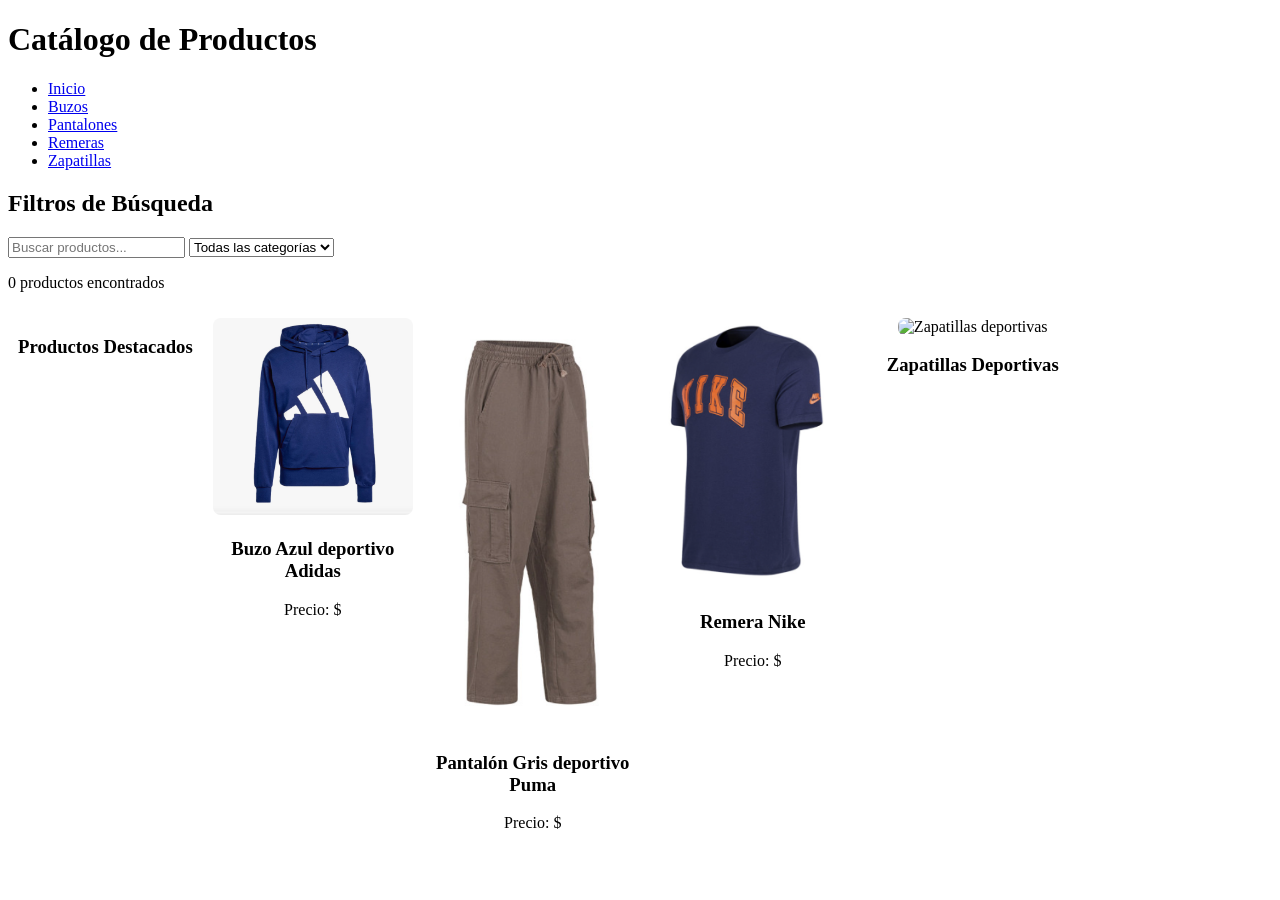
==== index.html @ 54535d8a "Agrego index.HTML e index.CSS" ====
<!DOCTYPE html>
<html lang="es">
    <head>
        <meta charset="UTF-8">
        <meta name="viewpoint" content="width=device-width, initial-sacale=1.0">
        <title>Catálogo de Productos</title>
        <link rel="stylesheet" href = "./css/index.css"/>
        <script src="./js/script.js" defer></script>
        <!-- <link rel="icon" href="./..."/> , agregar si es que se usa icono -->
    </head>
    <body>
        <header>
            <!-- rama-->
            <h1>Catálogo de Productos</h1>
            <nav>
                <ul>
                    <li><a href="index.html">Inicio</a></li>
                    <li><a href="pages/buzos.html">Buzos</a></li>
                    <li><a href="pages/pantalones.html">Pantalones</a></li>
                    <li><a href="pages/remeras.html">Remeras</a></li>
                    <li><a href="pages/zapatillas.html">Zapatillas</a></li>
                </ul>
            </nav>
        </header>
        
        <main>
            <!-- Buscador-->
            <section id="filtros">
                <h2>Filtros de Búsqueda</h2>
                <input type="text" id="busqueda" placeholder="Buscar productos...">
            

            
            <!-- Lista de categorías -->
                <select id="categoria">
                    <option value="todos">Todas las categorías</option>
                    <option value="buzos">Buzos</option>
                    <option value="pantalones">Pantalones</option>
                    <option value="remeras">Remeras</option>
                    <option value="zapatillas">Zapatillas</option>
                </select>
            </section>

            <!-- Contador de resultados, despues con Java cambia -->
            <p id="contador">0 productos encontrados</p>

            <!--- "perchero" que muestra los productos -->
            <section id="perchero">
                <h3>Productos Destacados</h3>
                <div class="item" data-categoria="buzos">
                    <img src="assets\img\buzo-adidas-deportivo.jpg" alt="Buzo azul deportivo Adidas">
                    <h3>Buzo Azul deportivo Adidas</h3>
                    <p>Precio: $</p>
                    
                </div>
                <div class="item" data-categoria="pantalones">
                    <img src="assets/img/pantalon-puma-urban.png" alt="Pantalón Gris deportivo Puma">
                    <h3>Pantalón Gris deportivo Puma</h3>
                    <p>Precio: $</p>
                </div>
                <div class="item" data-categoria="remeras">
                    <img src="assets\img\remera-nike-urbano.png" alt="Remera Nike">
                    <h3>Remera Nike</h3>
                    <p>Precio: $</p>                    
                </div>
                <div class="item" data-categoria="zapatillas">
                    <img src="assets/img/zapatilla1.png" alt="Zapatillas deportivas">
                    <h3>Zapatillas Deportivas</h3>
                </div>
            <!-- más ítems -->
</section>

            
        <footer>
            <!-- rama--> 
        </footer>
    </body>
</html>
---- css/index.css ----
#perchero {
    display: flex;
    overflow-x: auto; /* scroll horizontal */
    gap: 20px;
    padding: 10px;
}

#perchero .item {
    flex: 0 0 auto; 
    text-align: center;
    width: 200px;
}

#perchero img {
    width: 100%;
    border-radius: 8px;
}
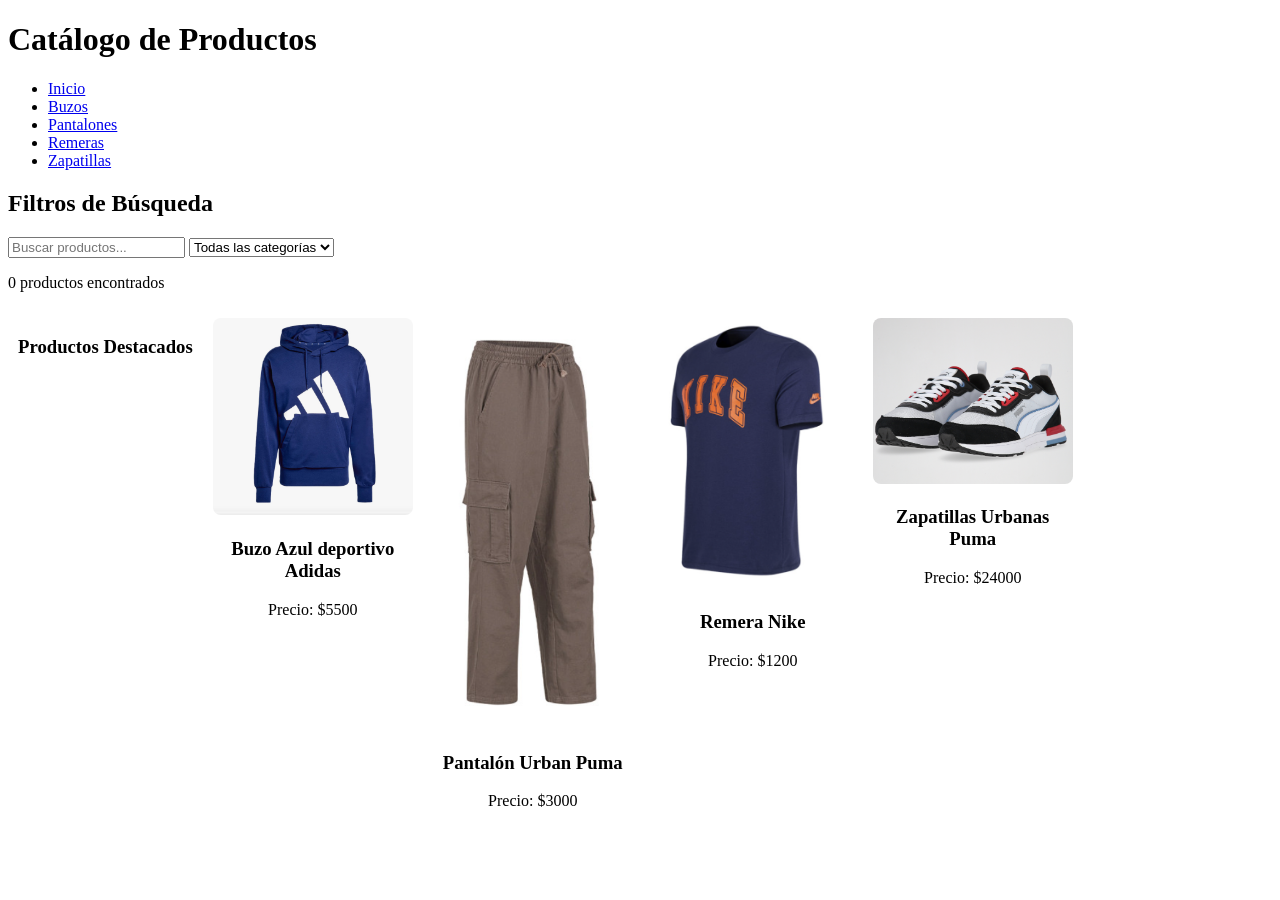
==== commit 82049539: "Agrego fotos faltantes a index.html y agrego la carpeta favicon" ====
--- a/index.html
+++ b/index.html
@@ -50,22 +50,23 @@
                 <div class="item" data-categoria="buzos">
                     <img src="assets\img\buzo-adidas-deportivo.jpg" alt="Buzo azul deportivo Adidas">
                     <h3>Buzo Azul deportivo Adidas</h3>
-                    <p>Precio: $</p>
+                    <p>Precio: $5500</p>
                     
                 </div>
                 <div class="item" data-categoria="pantalones">
-                    <img src="assets/img/pantalon-puma-urban.png" alt="Pantalón Gris deportivo Puma">
-                    <h3>Pantalón Gris deportivo Puma</h3>
-                    <p>Precio: $</p>
+                    <img src="assets/img/pantalon-puma-urban.png" alt="Pantalón Urban Puma">
+                    <h3>Pantalón Urban Puma</h3>
+                    <p>Precio: $3000</p>
                 </div>
                 <div class="item" data-categoria="remeras">
                     <img src="assets\img\remera-nike-urbano.png" alt="Remera Nike">
                     <h3>Remera Nike</h3>
-                    <p>Precio: $</p>                    
+                    <p>Precio: $1200</p>                    
                 </div>
                 <div class="item" data-categoria="zapatillas">
-                    <img src="assets/img/zapatilla1.png" alt="Zapatillas deportivas">
-                    <h3>Zapatillas Deportivas</h3>
+                    <img src="assets\img\zapatillas-puma-urbanas.png" alt="Zapatillas Urbanas Puma">
+                    <h3>Zapatillas Urbanas Puma</h3>
+                    <p>Precio: $24000</p>
                 </div>
             <!-- más ítems -->
 </section>
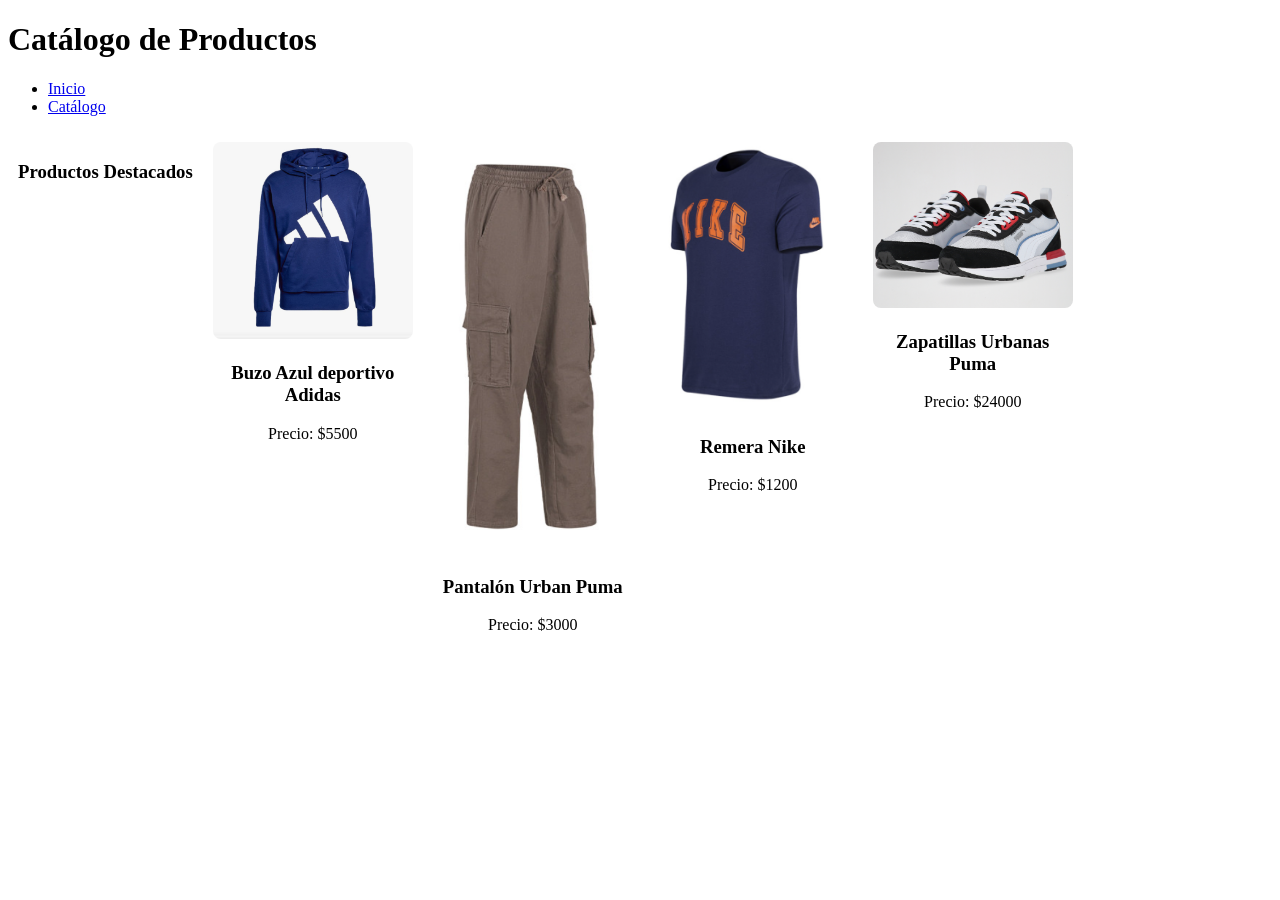
==== commit 1c37c2b6: "Agregar contador de busqueda y link hacia el catalogo desde index" ====
--- a/index.html
+++ b/index.html
@@ -15,35 +15,12 @@
             <nav>
                 <ul>
                     <li><a href="index.html">Inicio</a></li>
-                    <li><a href="pages/buzos.html">Buzos</a></li>
-                    <li><a href="pages/pantalones.html">Pantalones</a></li>
-                    <li><a href="pages/remeras.html">Remeras</a></li>
-                    <li><a href="pages/zapatillas.html">Zapatillas</a></li>
+                    <li><a href="pages/catalogo.html">Catálogo</a></li>
                 </ul>
             </nav>
         </header>
         
         <main>
-            <!-- Buscador-->
-            <section id="filtros">
-                <h2>Filtros de Búsqueda</h2>
-                <input type="text" id="busqueda" placeholder="Buscar productos...">
-            
-
-            
-            <!-- Lista de categorías -->
-                <select id="categoria">
-                    <option value="todos">Todas las categorías</option>
-                    <option value="buzos">Buzos</option>
-                    <option value="pantalones">Pantalones</option>
-                    <option value="remeras">Remeras</option>
-                    <option value="zapatillas">Zapatillas</option>
-                </select>
-            </section>
-
-            <!-- Contador de resultados, despues con Java cambia -->
-            <p id="contador">0 productos encontrados</p>
-
             <!--- "perchero" que muestra los productos -->
             <section id="perchero">
                 <h3>Productos Destacados</h3>
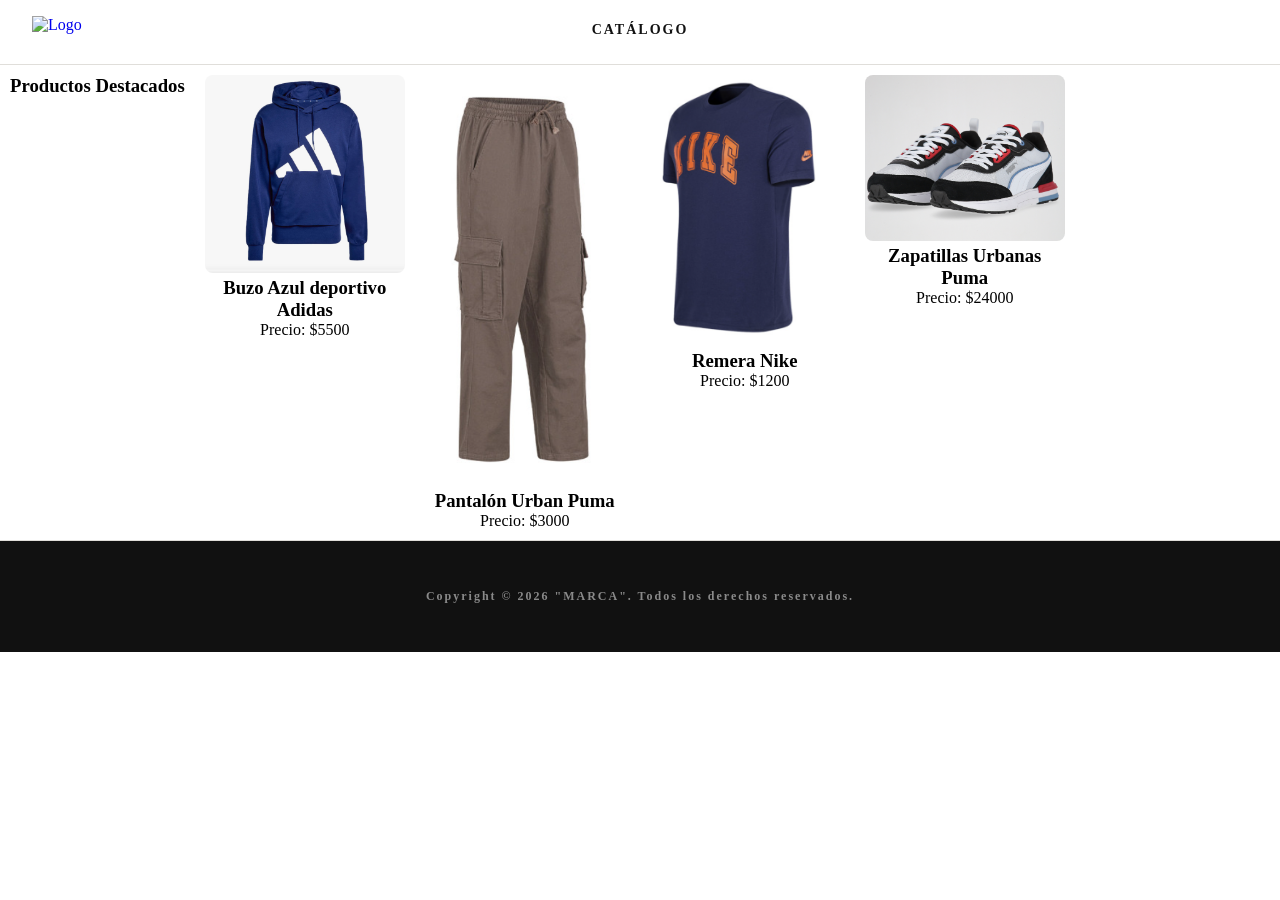
==== commit 56493472: "cambios y reparaciones de header y footer" ====
--- a/index.html
+++ b/index.html
@@ -2,22 +2,26 @@
 <html lang="es">
     <head>
         <meta charset="UTF-8">
-        <meta name="viewpoint" content="width=device-width, initial-sacale=1.0">
+        <meta name="viewport" content="width=device-width, initial-scale=1.0">
         <title>Catálogo de Productos</title>
         <link rel="stylesheet" href = "./css/index.css"/>
         <script src="./js/script.js" defer></script>
+
         <!-- <link rel="icon" href="./..."/> , agregar si es que se usa icono -->
     </head>
     <body>
         <header>
-            <!-- rama-->
-            <h1>Catálogo de Productos</h1>
+        <div class="header-inner">
+
+            <a href="../index.html" class="logo">
+            <img src="../assets/img/logo.png" alt="Logo" height="32">
+            </a>
+
             <nav>
-                <ul>
-                    <li><a href="index.html">Inicio</a></li>
-                    <li><a href="pages/catalogo.html">Catálogo</a></li>
-                </ul>
+            <a href="pages/catalogo.html">Catálogo</a>
             </nav>
+
+        </div>
         </header>
         
         <main>
@@ -46,11 +50,13 @@
                     <p>Precio: $24000</p>
                 </div>
             <!-- más ítems -->
-</section>
+            </section>
+        </main>
 
-            
         <footer>
-            <!-- rama--> 
+            <div class="footer-inner">
+                <p>Copyright © 2026 "MARCA". Todos los derechos reservados.</p>
+                <div>
         </footer>
     </body>
 </html>
--- a/css/index.css
+++ b/css/index.css
@@ -1,3 +1,7 @@
+@import url(footer.css);
+@import url(header.css);
+/* estilos generales para el index */
+
 #perchero {
     display: flex;
     overflow-x: auto; /* scroll horizontal */
@@ -15,3 +19,4 @@
     width: 100%;
     border-radius: 8px;
 }
+
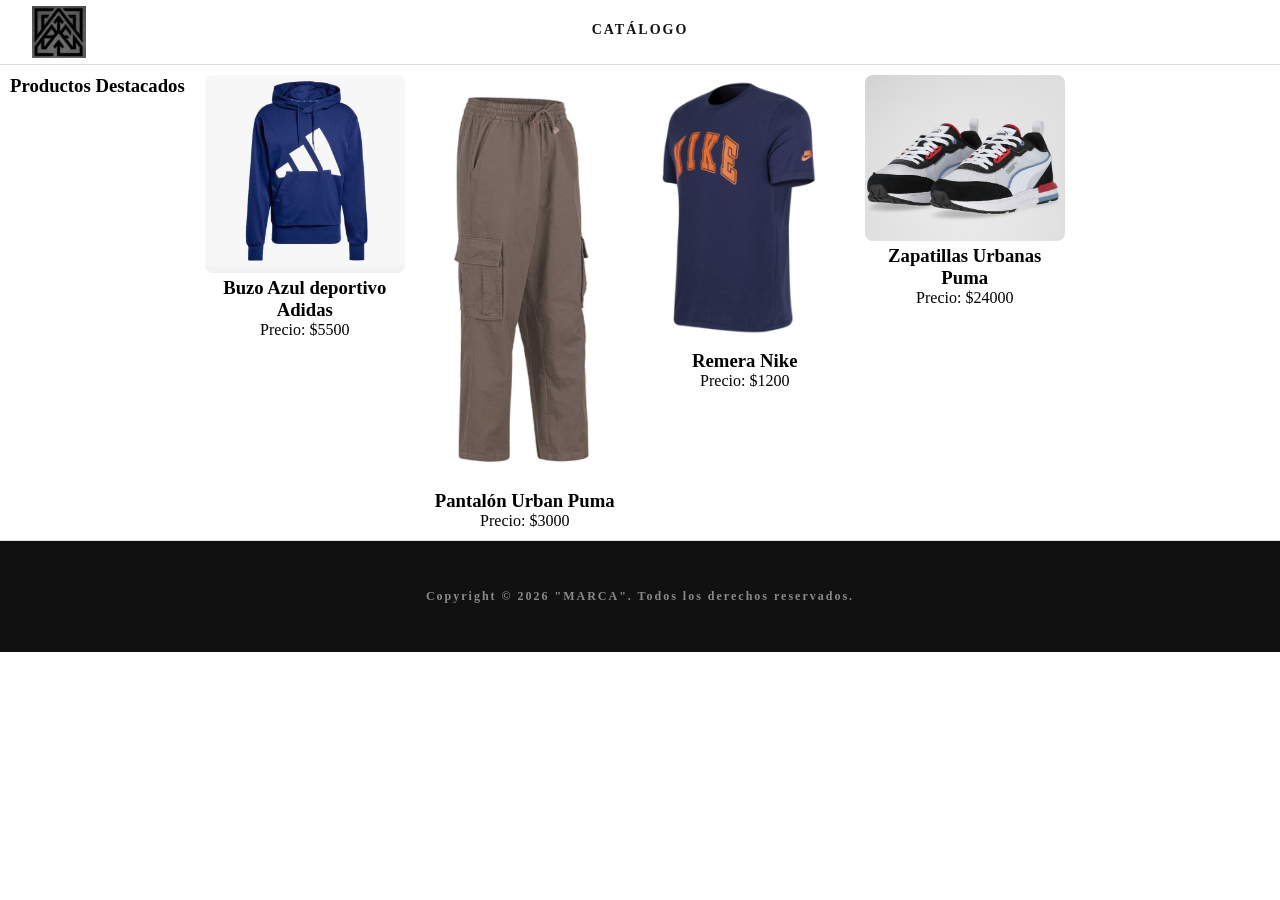
==== commit cdc2d1b7: "cambios en el logo y favicom" ====
--- a/index.html
+++ b/index.html
@@ -6,15 +6,15 @@
         <title>Catálogo de Productos</title>
         <link rel="stylesheet" href = "./css/index.css"/>
         <script src="./js/script.js" defer></script>
+        <link rel="icon" href="./assets/img/logo.png">
 
-        <!-- <link rel="icon" href="./..."/> , agregar si es que se usa icono -->
     </head>
     <body>
         <header>
         <div class="header-inner">
 
             <a href="../index.html" class="logo">
-            <img src="../assets/img/logo.png" alt="Logo" height="32">
+            <img src="assets/img/logo.png" alt="Logo" height="52">
             </a>
 
             <nav>
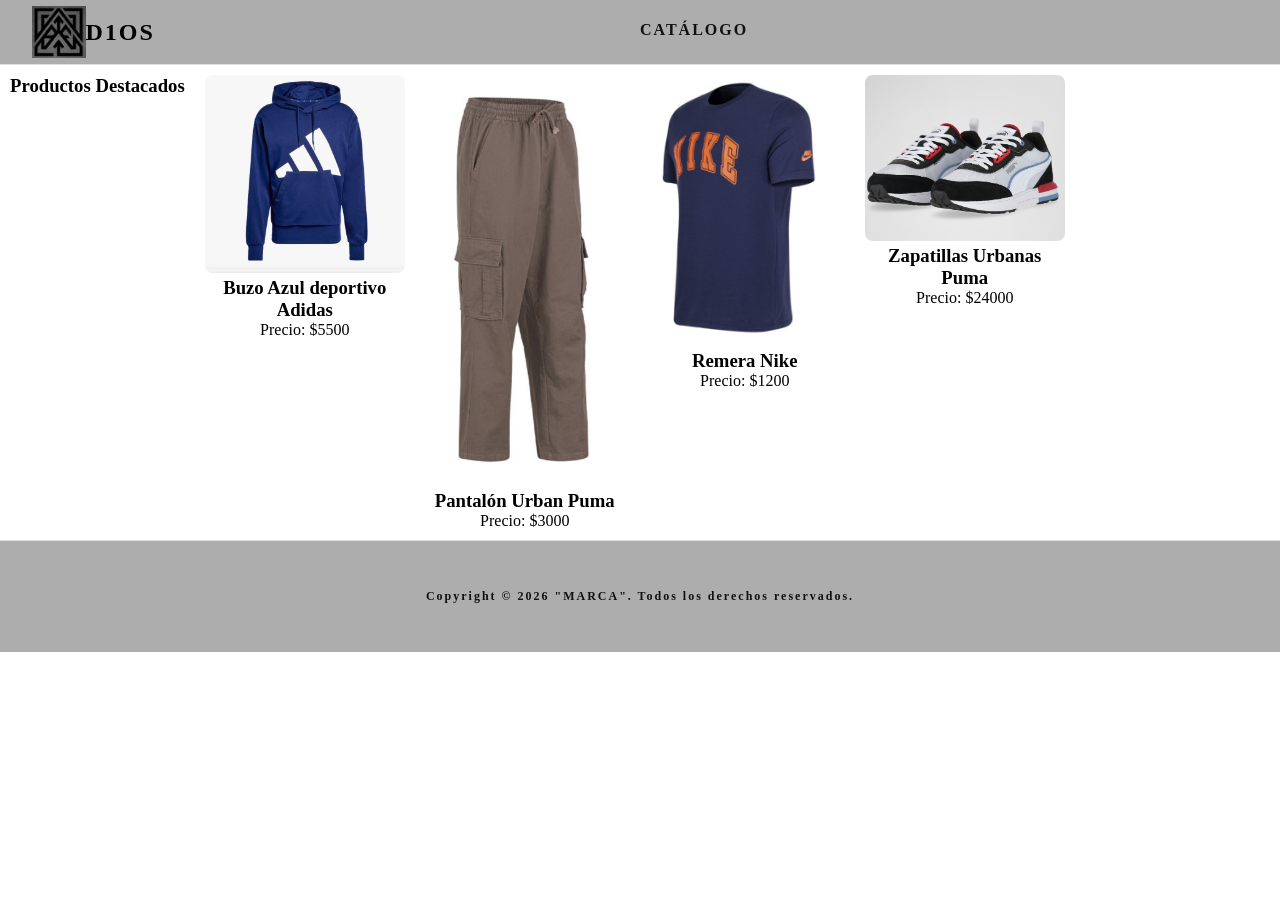
==== commit ffa35564: "correccion de logo y nombre" ====
--- a/index.html
+++ b/index.html
@@ -15,6 +15,7 @@
 
             <a href="../index.html" class="logo">
             <img src="assets/img/logo.png" alt="Logo" height="52">
+            <h2 class="logo-text">D1OS</h2>
             </a>
 
             <nav>
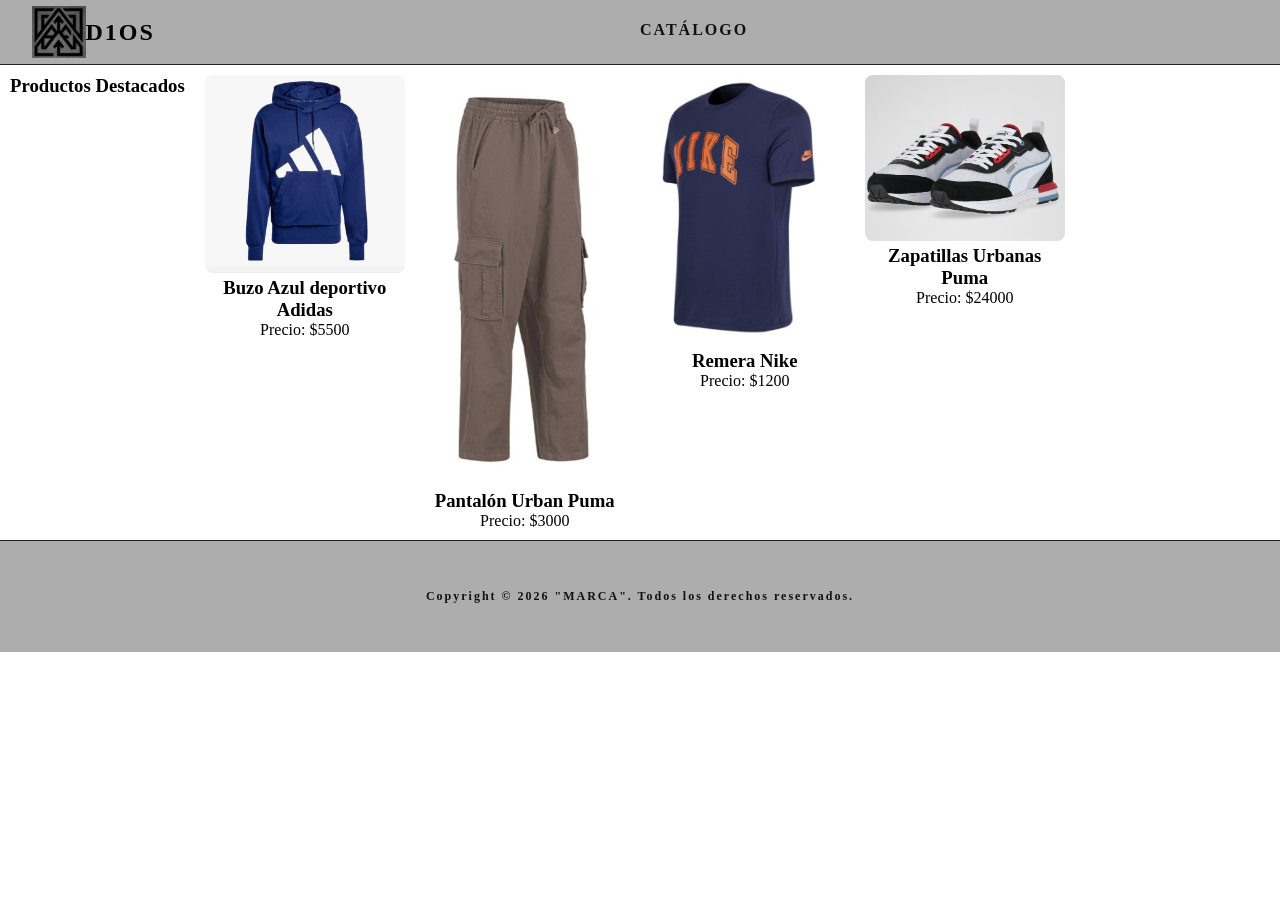
==== commit cdc91a5c: "Ordenamiento de directorios y archivos" ====
--- a/index.html
+++ b/index.html
@@ -6,7 +6,7 @@
         <title>Catálogo de Productos</title>
         <link rel="stylesheet" href = "./css/index.css"/>
         <script src="./js/script.js" defer></script>
-        <link rel="icon" href="./assets/img/logo.png">
+        <link rel="icon" href="./assets/favicon/favicon.png">
 
     </head>
     <body>
--- a/css/index.css
+++ b/css/index.css
@@ -1,5 +1,5 @@
-@import url(footer.css);
-@import url(header.css);
+@import url(components/header.css);
+@import url(components/footer.css);
 /* estilos generales para el index */
 
 #perchero {
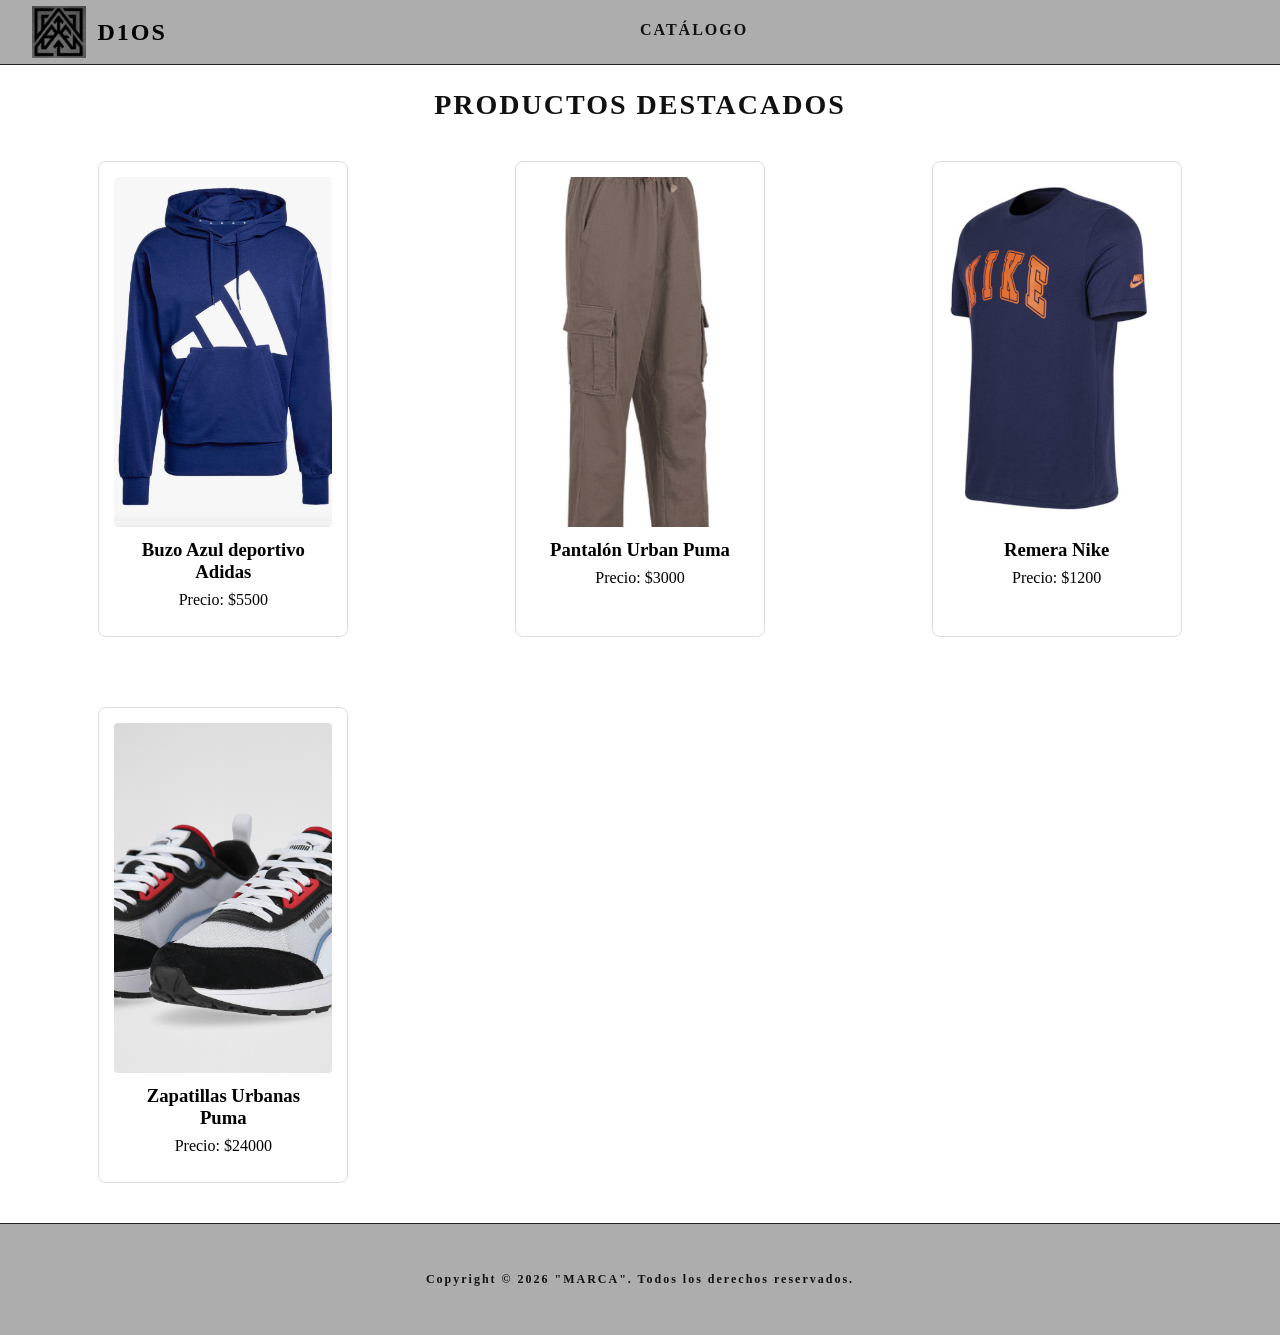
==== commit ce187277: "Avance: Estilo para los productos destacados, mejoras en el contenido de las cards separando la imag" ====
--- a/index.html
+++ b/index.html
@@ -27,28 +27,39 @@
         
         <main>
             <!--- "perchero" que muestra los productos -->
-            <section id="perchero">
-                <h3>Productos Destacados</h3>
+            <div>
+                <h3 class="titulo">Productos Destacados</h3>
+            </div>
+            
+            <section class="destacado">
                 <div class="item" data-categoria="buzos">
                     <img src="assets\img\buzo-adidas-deportivo.jpg" alt="Buzo azul deportivo Adidas">
-                    <h3>Buzo Azul deportivo Adidas</h3>
-                    <p>Precio: $5500</p>
+                    <div class="card-contenido">
+                        <h3>Buzo Azul deportivo Adidas</h3>
+                        <p>Precio: $5500</p>
+                    </div>
                     
                 </div>
                 <div class="item" data-categoria="pantalones">
                     <img src="assets/img/pantalon-puma-urban.png" alt="Pantalón Urban Puma">
-                    <h3>Pantalón Urban Puma</h3>
-                    <p>Precio: $3000</p>
+                    <div class="card-contenido">
+                        <h3>Pantalón Urban Puma</h3>
+                        <p>Precio: $3000</p>
+                    </div>
                 </div>
                 <div class="item" data-categoria="remeras">
                     <img src="assets\img\remera-nike-urbano.png" alt="Remera Nike">
-                    <h3>Remera Nike</h3>
-                    <p>Precio: $1200</p>                    
+                    <div class="card-contenido">
+                        <h3>Remera Nike</h3>
+                        <p>Precio: $1200</p>                    
+                    </div>
                 </div>
                 <div class="item" data-categoria="zapatillas">
                     <img src="assets\img\zapatillas-puma-urbanas.png" alt="Zapatillas Urbanas Puma">
-                    <h3>Zapatillas Urbanas Puma</h3>
-                    <p>Precio: $24000</p>
+                    <div class="card-contenido">
+                        <h3>Zapatillas Urbanas Puma</h3>
+                        <p>Precio: $24000</p>
+                    </div>
                 </div>
             <!-- más ítems -->
             </section>
--- a/css/index.css
+++ b/css/index.css
@@ -2,21 +2,58 @@
 @import url(components/footer.css);
 /* estilos generales para el index */
 
-#perchero {
-    display: flex;
-    overflow-x: auto; /* scroll horizontal */
-    gap: 20px;
-    padding: 10px;
+
+.titulo{
+    text-align: center;
+    font-size: 28px;
+    font-weight: 700;
+    letter-spacing: 2px;
+    text-transform: uppercase;
+    text-decoration: none;
+    color: var(--negro);
+    margin-top: 24px;
+}
+.destacado{
+    display: grid;
+    grid-template-columns: repeat(3, 1fr); /* 3 columnas iguales */
+    gap: 70px 50px;
+
+    justify-items: center;
+    max-width: 1200px;
+    margin: 40px auto;
 }
 
-#perchero .item {
-    flex: 0 0 auto; 
+.item{
+    display: flex;
+    flex-direction: column;     
+    max-width: 250px;
+    width: 100%;
+    border: 1px solid #ddd;
+    border-radius: 8px;
+    padding: 15px;
+    height: 100%; /* Importante para que todas midan lo mismo en la fila */
+    transition: transform 0.3s ease, box-shadow 0.3s ease;
+}
+.item img{
+    width: 100%;
+    /* Definimos una altura fija para todas las imágenes */
+    height: 350px; 
+    /* Recorta la imagen para que llene el espacio sin estirarse */
+    object-fit: cover;
+    object-position: center;
+    border-radius: 4px; 
+}
+.item:hover{
+    transform: scale(1.05); /* Agranda la card un 5% */
+    box-shadow: 0 10px 20px rgba(0, 0, 0, 0.3); /* Crea una sombra oscura y suave abajo */
+    border-color: transparent; /* Quita el borde al resaltar */
+    cursor: pointer;
+}
+.card-contenido{
+    display: flex;
+    flex-direction: column;
+    align-items: center;
     text-align: center;
-    width: 200px;
+    margin: 12px;
+    gap: 8px;
 }
-
-#perchero img {
-    width: 100%;
-    border-radius: 8px;
-}
-
